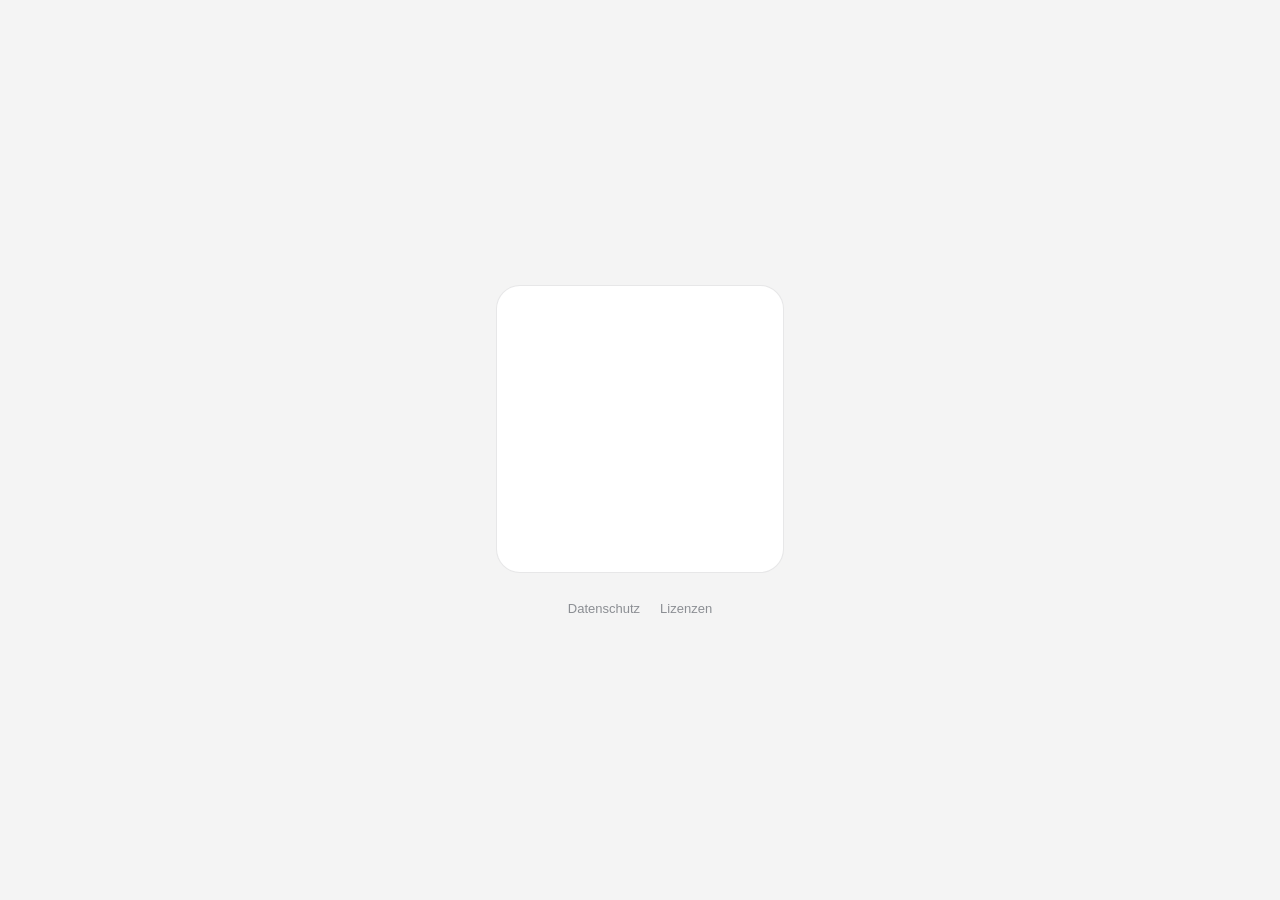
==== index.html @ 24f6ef17 "Add files via upload" ====
<!doctype html>
<html lang="en">
<head>
  <meta charset="utf-8">
  <meta name="viewport" content="width=device-width,initial-scale=1,maximum-scale=1,user-scalable=no">
  <meta name="referrer" content="no-referrer">
  <meta name="robots" content="noindex,nofollow,noarchive">
  <meta name="theme-color" content="#f4f4f4" media="(prefers-color-scheme: light)">
  <meta name="theme-color" content="#0e0f11" media="(prefers-color-scheme: dark)">
  <title>Screen Link</title>
  <link rel="stylesheet" href="connect.css">
</head>
<body>
  <main>
    <div id="qr" aria-label="Scan with Screen Link"></div>
    <div id="state" aria-live="polite"></div>
    <nav class="legal-links" aria-label="Rechtliche Hinweise">
      <a href="privacy.html">Datenschutz</a>
      <a href="licenses.html">Lizenzen</a>
    </nav>
  </main>
  <script src="assets/vendor/peerjs-1.5.5.min.js"></script>
  <script src="assets/vendor/qrcodejs-1.0.0.min.js"></script>
  <script src="connect.js"></script>
</body>
</html>
---- connect.css ----
:root { color-scheme:light dark; --bg:#f4f4f4; --surface:#fff; --text:#171a20; --muted:#8b8e93; --line:rgba(23,26,32,.1); --accent:#e82127; }
@media (prefers-color-scheme:dark) { :root { --bg:#0e0f11; --surface:#1c1e21; --text:#f4f4f4; --muted:#777b80; --line:rgba(255,255,255,.1); } }
* { box-sizing:border-box; -webkit-tap-highlight-color:transparent; }
html,body { margin:0; width:100%; height:100%; }
body { background:var(--bg); color:var(--text); font-family:-apple-system,BlinkMacSystemFont,"Segoe UI",sans-serif; }
main { min-height:100%; display:flex; flex-direction:column; justify-content:center; align-items:center; gap:28px; padding:max(32px,env(safe-area-inset-top,0px)) max(32px,env(safe-area-inset-right,0px)) max(32px,env(safe-area-inset-bottom,0px)) max(32px,env(safe-area-inset-left,0px)); }
#qr { width:288px; height:288px; padding:16px; border-radius:24px; background:#fff; border:1px solid var(--line); }
#qr img,#qr canvas { width:256px!important; height:256px!important; display:block; }
#state { position:absolute; width:1px; height:1px; padding:0; margin:-1px; overflow:hidden; clip:rect(0,0,0,0); white-space:nowrap; border:0; }
.legal-links { display:flex; flex-wrap:wrap; justify-content:center; gap:10px 20px; }
.legal-links a { color:var(--muted); font-size:13px; text-decoration:none; }
.legal-links a:focus-visible,.legal-links a:hover { color:var(--text); }
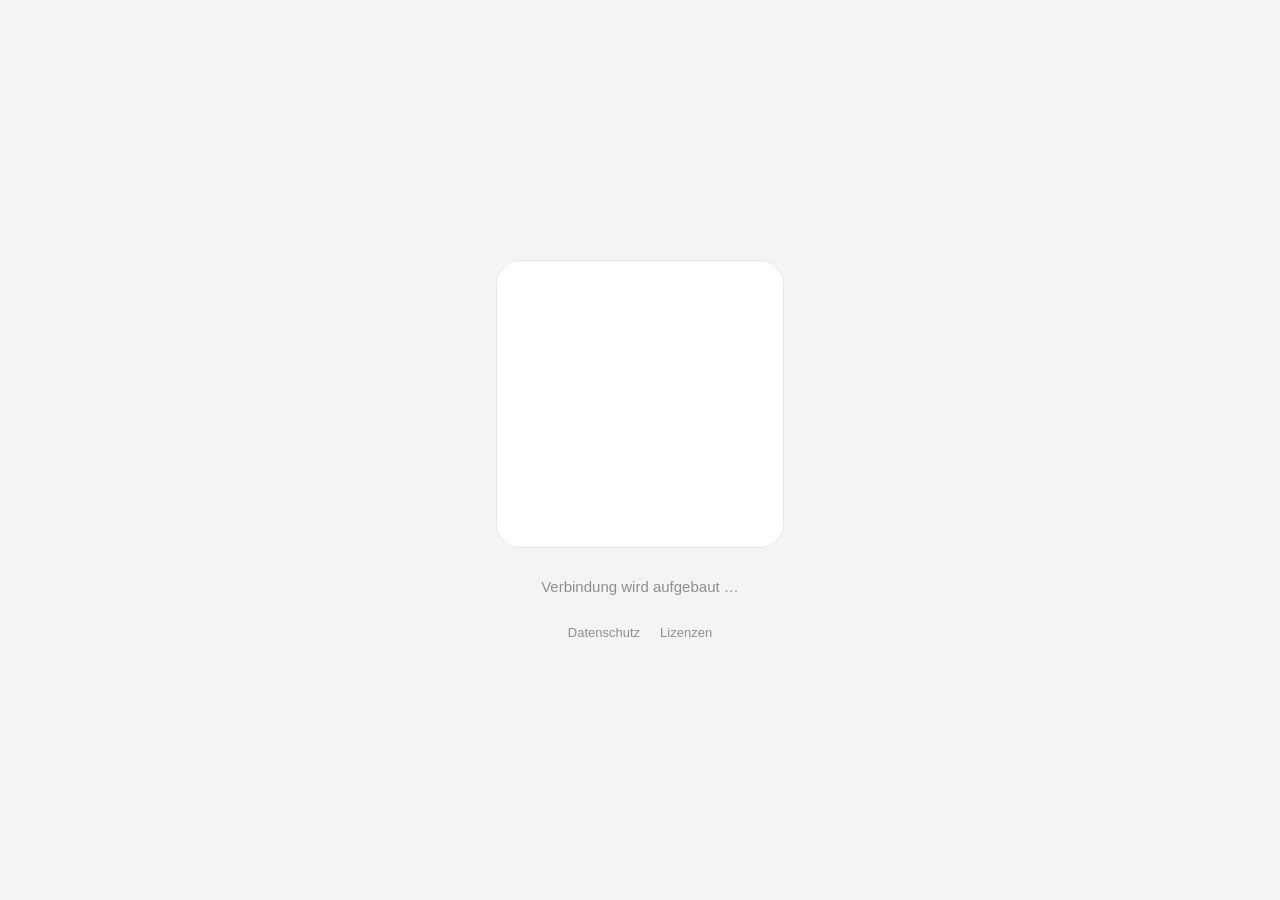
==== commit da5c92af: "Add files via upload" ====
--- a/index.html
+++ b/index.html
@@ -1,26 +1,26 @@
-<!doctype html>
-<html lang="en">
-<head>
-  <meta charset="utf-8">
-  <meta name="viewport" content="width=device-width,initial-scale=1,maximum-scale=1,user-scalable=no">
-  <meta name="referrer" content="no-referrer">
-  <meta name="robots" content="noindex,nofollow,noarchive">
-  <meta name="theme-color" content="#f4f4f4" media="(prefers-color-scheme: light)">
-  <meta name="theme-color" content="#0e0f11" media="(prefers-color-scheme: dark)">
-  <title>Screen Link</title>
-  <link rel="stylesheet" href="connect.css">
-</head>
-<body>
-  <main>
-    <div id="qr" aria-label="Scan with Screen Link"></div>
-    <div id="state" aria-live="polite"></div>
-    <nav class="legal-links" aria-label="Rechtliche Hinweise">
-      <a href="privacy.html">Datenschutz</a>
-      <a href="licenses.html">Lizenzen</a>
-    </nav>
-  </main>
-  <script src="assets/vendor/peerjs-1.5.5.min.js"></script>
-  <script src="assets/vendor/qrcodejs-1.0.0.min.js"></script>
-  <script src="connect.js"></script>
-</body>
-</html>
+<!doctype html>
+<html lang="en">
+<head>
+  <meta charset="utf-8">
+  <meta name="viewport" content="width=device-width,initial-scale=1,maximum-scale=1,user-scalable=no">
+  <meta name="referrer" content="no-referrer">
+  <meta name="robots" content="noindex,nofollow,noarchive">
+  <meta name="theme-color" content="#f4f4f4" media="(prefers-color-scheme: light)">
+  <meta name="theme-color" content="#0e0f11" media="(prefers-color-scheme: dark)">
+  <title>Screen Link</title>
+  <link rel="stylesheet" href="connect.css">
+</head>
+<body>
+  <main>
+    <div id="qr" aria-label="Scan with Screen Link"></div>
+    <div id="state" aria-live="polite"></div>
+    <nav class="legal-links" aria-label="Rechtliche Hinweise">
+      <a href="privacy.html">Datenschutz</a>
+      <a href="licenses.html">Lizenzen</a>
+    </nav>
+  </main>
+  <script src="assets/vendor/peerjs-1.5.5.min.js"></script>
+  <script src="assets/vendor/qrcodejs-1.0.0.min.js"></script>
+    <script src="connect.js?v=8"></script>
+</body>
+</html>
--- a/connect.css
+++ b/connect.css
@@ -1,12 +1,13 @@
-:root { color-scheme:light dark; --bg:#f4f4f4; --surface:#fff; --text:#171a20; --muted:#8b8e93; --line:rgba(23,26,32,.1); --accent:#e82127; }
-@media (prefers-color-scheme:dark) { :root { --bg:#0e0f11; --surface:#1c1e21; --text:#f4f4f4; --muted:#777b80; --line:rgba(255,255,255,.1); } }
-* { box-sizing:border-box; -webkit-tap-highlight-color:transparent; }
-html,body { margin:0; width:100%; height:100%; }
-body { background:var(--bg); color:var(--text); font-family:-apple-system,BlinkMacSystemFont,"Segoe UI",sans-serif; }
-main { min-height:100%; display:flex; flex-direction:column; justify-content:center; align-items:center; gap:28px; padding:max(32px,env(safe-area-inset-top,0px)) max(32px,env(safe-area-inset-right,0px)) max(32px,env(safe-area-inset-bottom,0px)) max(32px,env(safe-area-inset-left,0px)); }
-#qr { width:288px; height:288px; padding:16px; border-radius:24px; background:#fff; border:1px solid var(--line); }
-#qr img,#qr canvas { width:256px!important; height:256px!important; display:block; }
-#state { position:absolute; width:1px; height:1px; padding:0; margin:-1px; overflow:hidden; clip:rect(0,0,0,0); white-space:nowrap; border:0; }
-.legal-links { display:flex; flex-wrap:wrap; justify-content:center; gap:10px 20px; }
-.legal-links a { color:var(--muted); font-size:13px; text-decoration:none; }
-.legal-links a:focus-visible,.legal-links a:hover { color:var(--text); }
+:root { color-scheme:light dark; --bg:#f4f4f4; --surface:#fff; --text:#171a20; --muted:#8b8e93; --line:rgba(23,26,32,.1); --accent:#e82127; }
+@media (prefers-color-scheme:dark) { :root { --bg:#0e0f11; --surface:#1c1e21; --text:#f4f4f4; --muted:#777b80; --line:rgba(255,255,255,.1); } }
+* { box-sizing:border-box; -webkit-tap-highlight-color:transparent; }
+html,body { margin:0; width:100%; height:100%; }
+body { background:var(--bg); color:var(--text); font-family:-apple-system,BlinkMacSystemFont,"Segoe UI",sans-serif; }
+main { min-height:100%; display:flex; flex-direction:column; justify-content:center; align-items:center; gap:28px; padding:max(32px,env(safe-area-inset-top,0px)) max(32px,env(safe-area-inset-right,0px)) max(32px,env(safe-area-inset-bottom,0px)) max(32px,env(safe-area-inset-left,0px)); }
+#qr { width:288px; height:288px; padding:16px; border-radius:24px; background:#fff; border:1px solid var(--line); }
+#qr img,#qr canvas { width:256px!important; height:256px!important; display:block; }
+#state { min-height:1.4em; max-width:32ch; text-align:center; color:var(--muted); font-size:15px; line-height:1.4; }
+#state.error,#state.retry { color:var(--accent); }
+.legal-links { display:flex; flex-wrap:wrap; justify-content:center; gap:10px 20px; }
+.legal-links a { color:var(--muted); font-size:13px; text-decoration:none; }
+.legal-links a:focus-visible,.legal-links a:hover { color:var(--text); }
